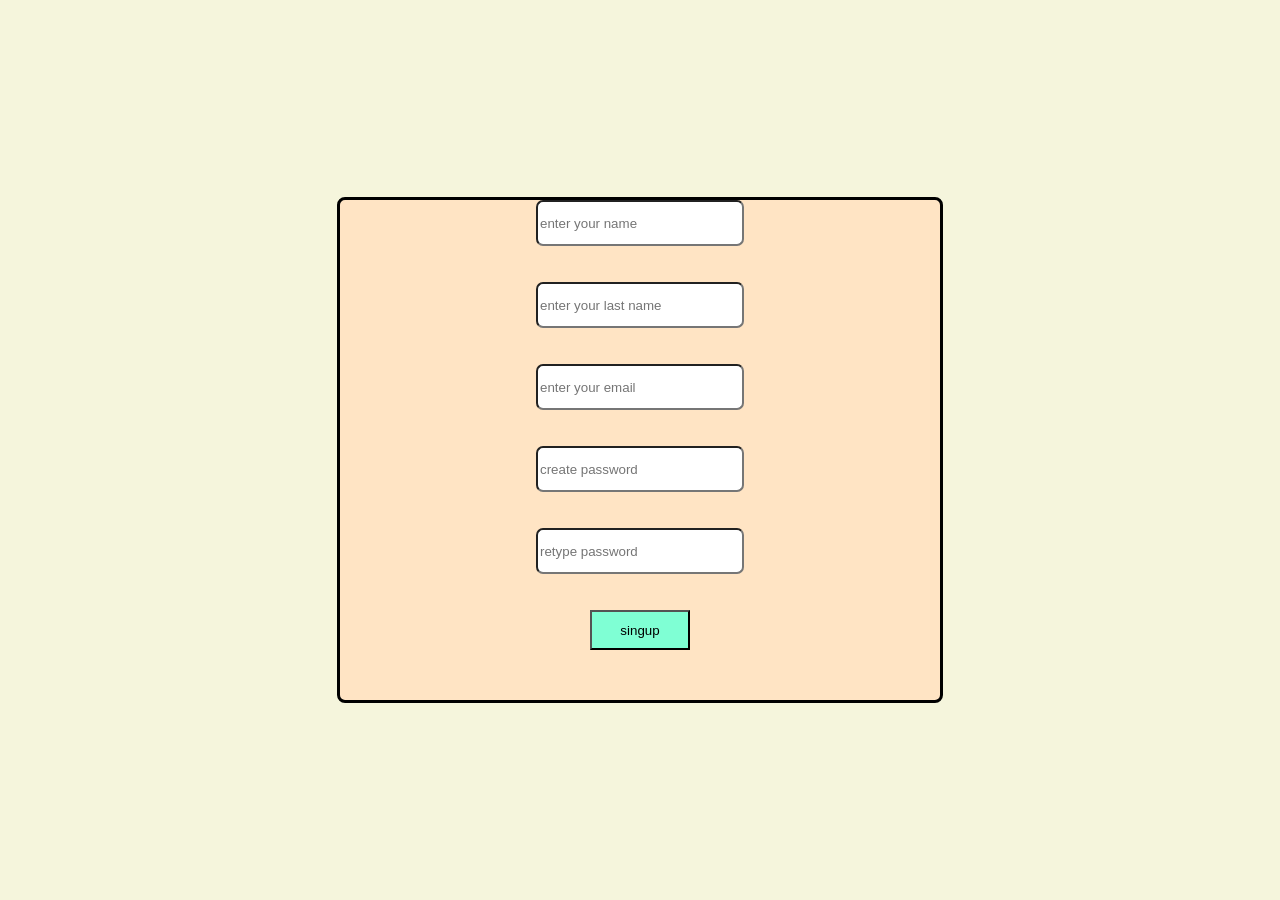
==== index.html @ f0e2865b "Rename singup.html to index.html" ====
<!DOCTYPE html>
<html lang="en">
<head>
    <meta charset="UTF-8">
    <meta name="viewport" content="width=device-width, initial-scale=1.0">
    <title>singup</title>
    <link rel="stylesheet" href="style.css">
</head>
<body class="singup-body">
    <section class="sin">
        <div class="third">
        
        <input type="text" class="name" placeholder="enter your name"> <br><br>
        
        <input type="text" class="las" placeholder="enter your last name"><br>
        <br>
       
        <input type="text " class="emo" placeholder="enter your email"><br>
        <br>
        
        <input type="text" class="password" placeholder="create password"><br><br>
        
        <input type="text" class="retyp" placeholder="retype password"><br><br>
        <button type="submit" class="butto">singup</button>

        </div>
    </section>
    
</body>
</html>
---- style.css ----
body{
    background-color: beige;
    display: flex;
    justify-content: center; /* Horizontally center karega */
    align-items: center;     /* Vertically center karega */
    min-height: 100vh;       /* Body ko poori screen ki height dega */
    margin: 0;
   
}
.first{
    border: solid ;
    border-radius: 10px;
    display: flex;
    justify-content: center;
    align-items: center;
    height: 500px;
    width: 750px;
    background-color: bisque;
    flex-direction: row-reverse;
    gap: 60px;
    box-sizing: border-box;
}
.image{
    height: 400px;
    width: 400px;
    border-radius: 10px;
}
.second{
    display: flex;
    flex-direction: column;
    

}

.emi{
    border-radius: 7px;
    height: 40px;
    width: 200px;


}
.pass{
    text-size-adjust: 20px;
    
}
.passwo{
    border-radius: 7px;
    height: 40px;
    width: 200px;
}
.button{
    border-radius: 7px;
    height: 30px;
    width: 200px;
    background-color: rgb(227, 150, 56);


}
.button:hover{
    background-color: rgb(102, 167, 167);
}
.link{
    background-color: rgb(206, 184, 225);
    height: 40px; 
    width: 100px;
    border-radius: 7px;
    justify-content: center;
    display: flex;
    
}
.singup{
    display: flex;
    justify-content: center;

}

.singup-body{
    background-color: beige;
    display: flex;
    justify-content: center;
    align-items: center;
    min-height: 100vh;
    margin: 0;
}
.sin{
    height: 500px;
    width: 600px;
    background-color: bisque;
    border: solid;
    border-radius: 8px;
}
.third{
    display: flex;
    flex-direction: column;
    justify-content: space-around;
    align-items: center;
    margin-bottom: 0px;
    
    
    

}
.name{
    height: 40px;
    width: 200px;
    border-radius: 7px;
    

}
.las{
    height: 40px;
    width: 200px;
    border-radius: 7px;
}
.emo{
    height: 40px;
    width: 200px;
    border-radius: 7px;

}
.password{
    height: 40px;
    width: 200px;
    border-radius: 7px;
}
.retyp{
     height: 40px;
    width: 200px;
    border-radius: 7px;
}
.butto{
    height: 40px;
    background-color: aquamarine;
    width: 100px;
}
.butto:hover{
    background-color: darkmagenta;
}
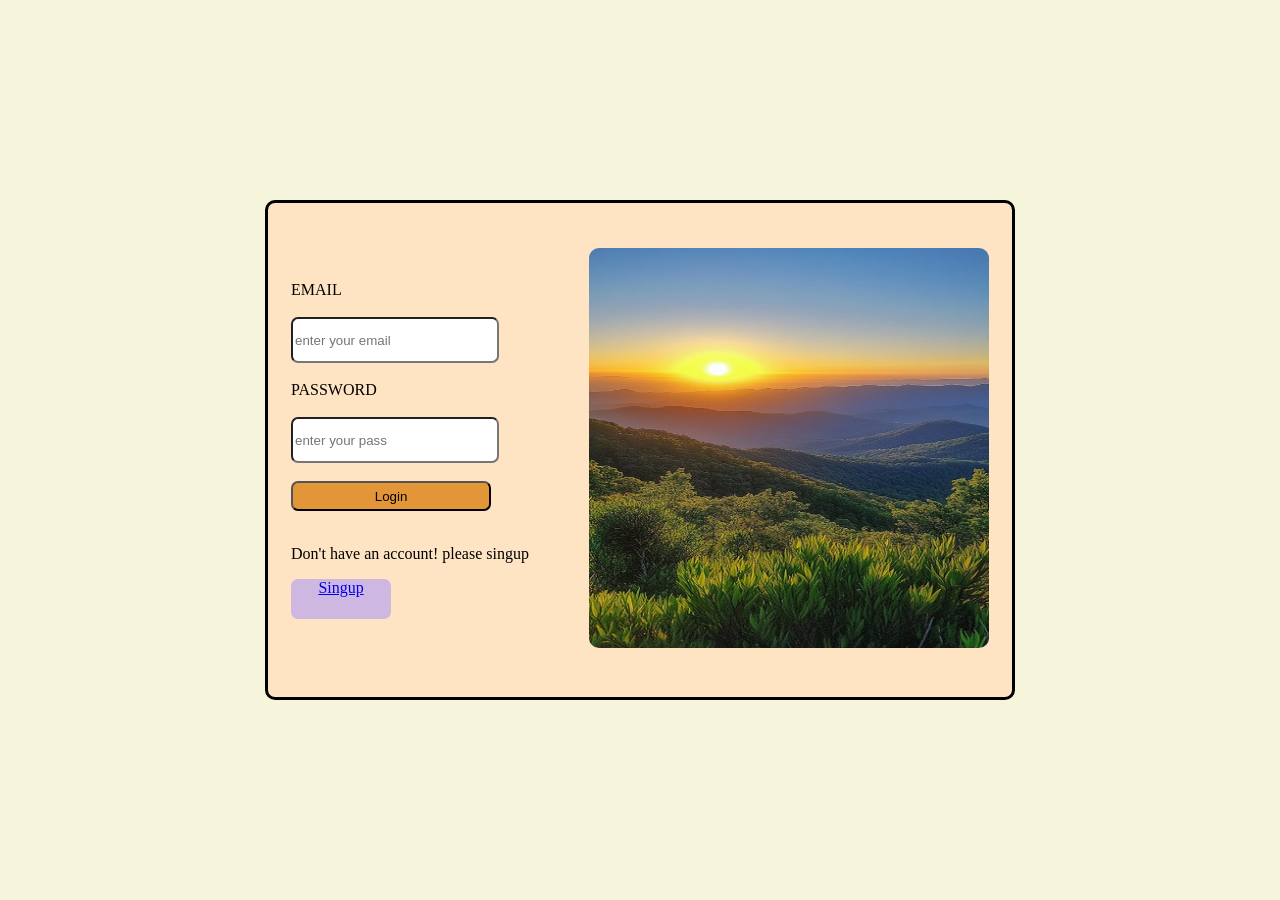
==== commit fdcb8379: "Rename login.html to index.html" ====
--- a/index.html
+++ b/index.html
@@ -3,26 +3,24 @@
 <head>
     <meta charset="UTF-8">
     <meta name="viewport" content="width=device-width, initial-scale=1.0">
-    <title>singup</title>
+    <title>login page</title>
     <link rel="stylesheet" href="style.css">
 </head>
-<body class="singup-body">
-    <section class="sin">
-        <div class="third">
-        
-        <input type="text" class="name" placeholder="enter your name"> <br><br>
-        
-        <input type="text" class="las" placeholder="enter your last name"><br>
-        <br>
-       
-        <input type="text " class="emo" placeholder="enter your email"><br>
-        <br>
-        
-        <input type="text" class="password" placeholder="create password"><br><br>
-        
-        <input type="text" class="retyp" placeholder="retype password"><br><br>
-        <button type="submit" class="butto">singup</button>
-
+<body>
+    <section class=" first">
+        <div class="img">
+            <img src="image.jpg" alt="no image" class="image">
+        </div>
+        <div class="second">
+            <label for="EMAIL" class="email"> EMAIL</label> <br>
+            <input type="text" placeholder="enter your email" class="emi"><br>
+             <label for="password" class="pass"> PASSWORD</label> <br>
+            <input type="text" placeholder="enter your pass" class="passwo"><br>
+            <button type="reset" class="button"> Login</button><br>
+            <p> Don't have an account! please singup</p>
+            <div class="link">
+           <a href="singup.html" class="singup"> Singup</a>
+           </div>
         </div>
     </section>
     
